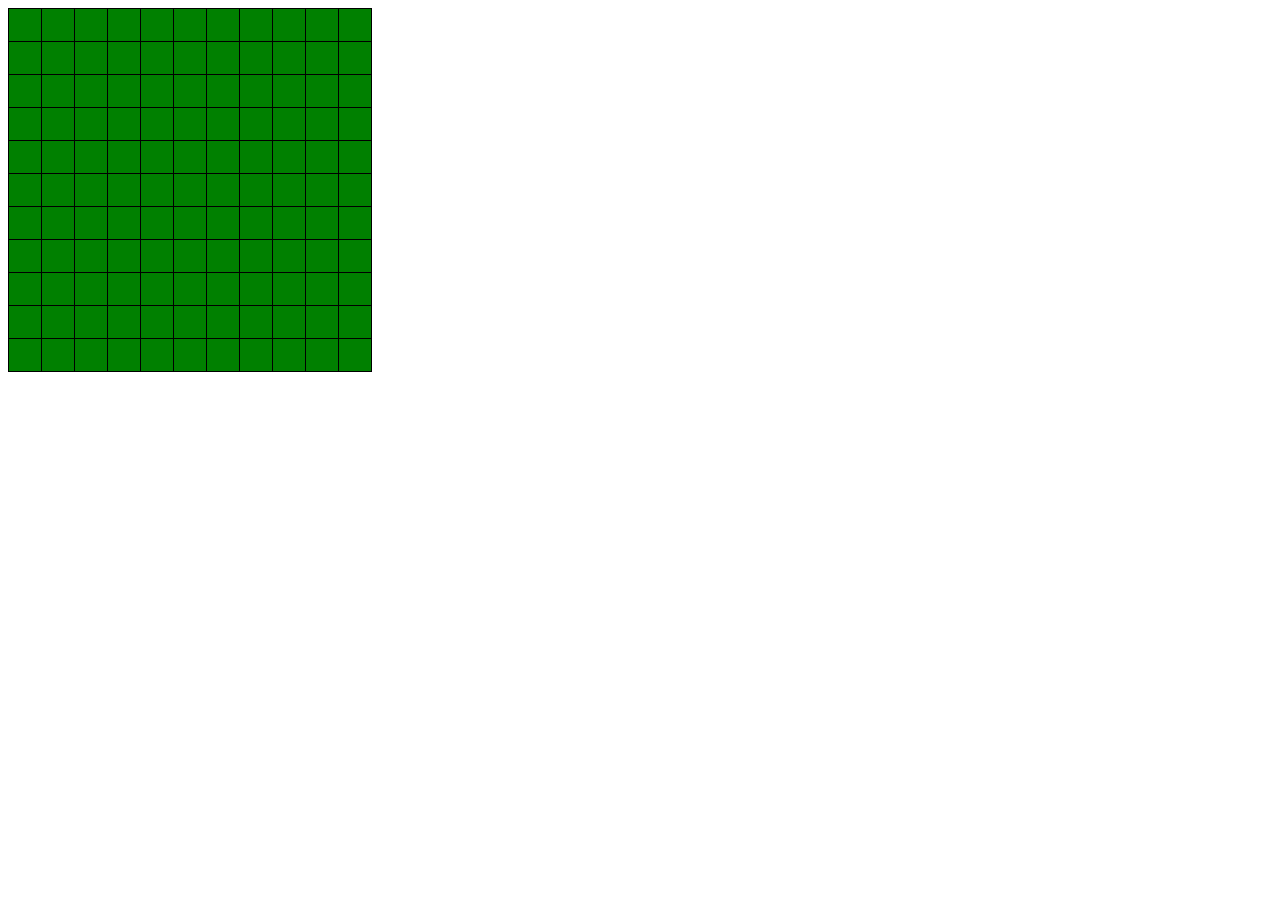
==== field/index.html @ d4ebac31 "createTable" ====
<!doctype html>

<html lang="en">
<head>
	<meta charset="utf-8">
	<title>iField</title>
	<meta name="description" content="Field change color">
	<meta name="author" content="SergeyGG">
	<!--<link rel="stylesheet" href="css/reset.css">
	<link rel="stylesheet" href="css/styles.css">-->
	<!--[if lt IE 9]>
	<script src="http://html5shiv.googlecode.com/svn/trunk/html5.js"></script>
	<![endif]-->
</head>

<body>



<script>
function tableCreate(){
    var body = document.body,
        tbl  = document.createElement('table');
    
    tbl.style.border = '1px solid black';
    tbl.style.borderCollapse = "collapse";

    for(var i = 0; i <= 10; i++){
        var tr = tbl.insertRow();

        for(var j = 0; j <= 10; j++){
           
                var td = tr.insertCell();
                
                td.style.border = '1px solid black';
                td.style.width = '30px';
                td.style.height = '30px';
                td.style.background = 'green';
                         
        }
    }

    body.appendChild(tbl);
}

tableCreate();

window.onload = function() {
	var td = document.getElementsByTagName("td");
	for (var i = 0; i < td.length; i++) {
		td[i].onmousedown = changeColor;
	}
};

function changeColor(event) {
	console.log ('changeColor');
	td.style.background = 'green';
	return td.style.background;

	//var target = event.target;
	var cell = target.id;
	



}

</script>

</body> 
</html>
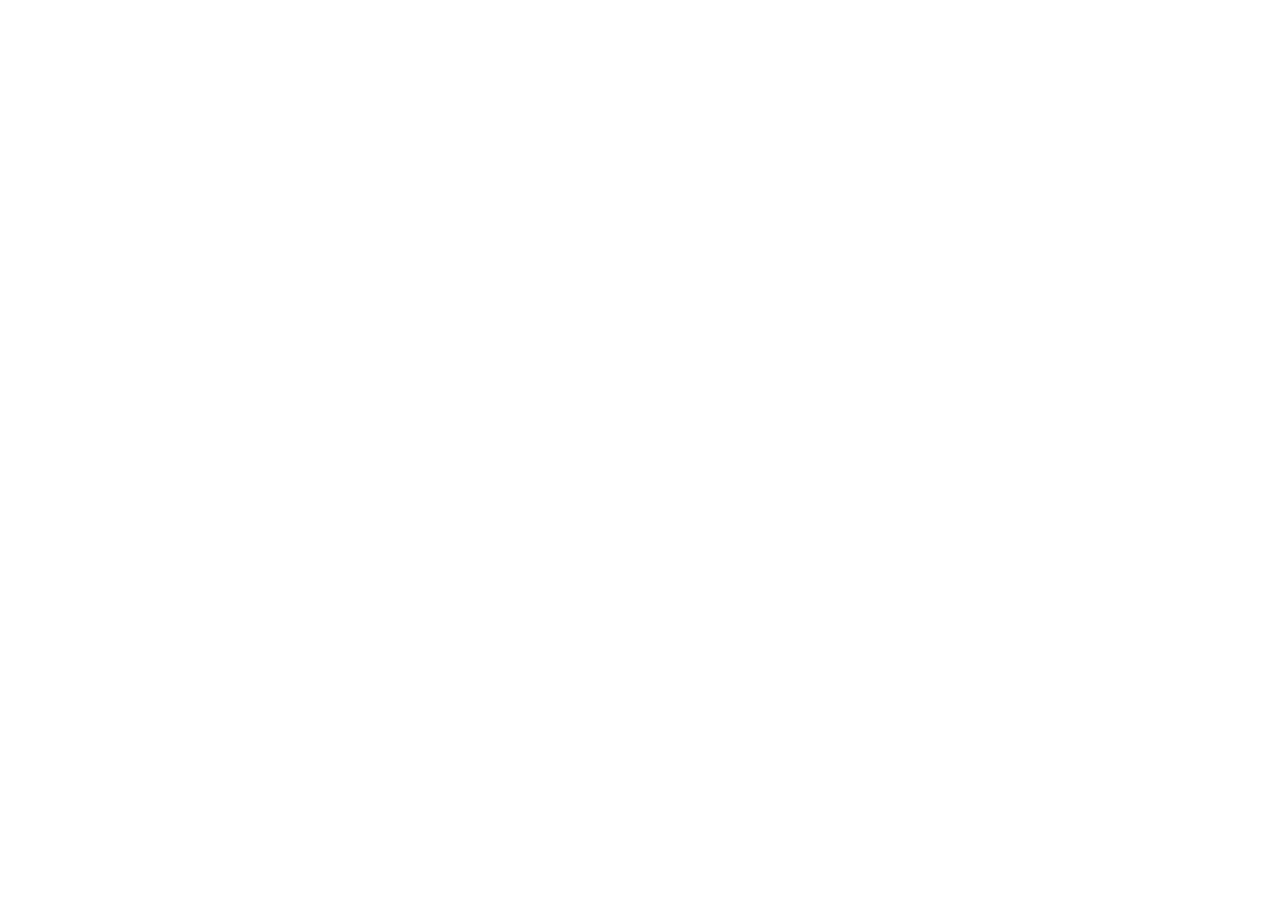
==== commit 348fd366: "Update index.html" ====
--- a/field/index.html
+++ b/field/index.html
@@ -50,20 +50,95 @@
 	for (var i = 0; i < td.length; i++) {
 		td[i].onmousedown = changeColor;
 	}
+	
+	function changeColor(event) {
+	var td = event.target;
+	td.classList.remove("green");
+	td.classList.add("white");
+	}
+	
+	change.onclick = function replaceClass() {
+
+
+		var td = document.getElementsByTagName("td");
+		console.log (td);
+		for (var i = 0; i < td.length; i++) {
+			if (true) {}
+			td[i].classList.add("green");
+		}
+		
+		//console.log (td.classList.contains("green"));
+		/*if (td.classList.contains("green")) {
+td.classList.remove("green");
+	td.classList.add("white");
+		} */
+		/*else {
+			td.classList.remove("white");
+	td.classList.add("green");
+		}*/
+		
+		/* var green = document.getElementsByClassName("green");
+		for (var i = 0; i < green.length; i++) {
+			green[i].classList.add("white");
+		}*/
+		/* var white = document.getElementsByClassName("white");
+		console.log (white);
+		for (var i = 0; i < white.length; i++) {
+			white[i].classList.add("green");
+		}*/
+		
+		/*var green = document.getElementsByClassName("green");
+		for (var i = 0; i < green.length; i++) {
+			green[i].classList.add("white");
+		}*/
+		/*var white = document.getElementsByClassName("white");
+		console.log (white);
+		for (var i = 0; i < white.length; i++) {
+			white[i].classList.add("green");
+		}*/
+		
+		/*document.onclick = function replaceClass() {
+	var elements = document.getElementsByClassName("xxx");
+
+	if (elements[0]) {
+		elements[0].className = "yyy";
+		replaceClass();
+	}
+};*/
+
+/*var x = document.getElementsByClassName("white");
+	console.log(x);
+	for (var i = 0; i < x.length; i++) {
+			x[i].classList.remove("white");
+			x[i].classList.add("green");
+		}
+	
+	}
+
+
+	function white(){
+	var elements = document.getElementsByClassName("white");
+	if (elements[0]) {
+		elements[0].className = "green";
+		replaceClass();
+	} 
+}
+function green(){
+	var element = document.getElementsByClassName("green");
+	if (element[0]) {
+		element[0].className = "white";
+		replaceClass();
+	} 
+	}
+	white();
+	green();*/
+
+	
+	
+	
 };
 
-function changeColor(event) {
-	console.log ('changeColor');
-	td.style.background = 'green';
-	return td.style.background;
 
-	//var target = event.target;
-	var cell = target.id;
-	
-
-
-
-}
 
 </script>
 
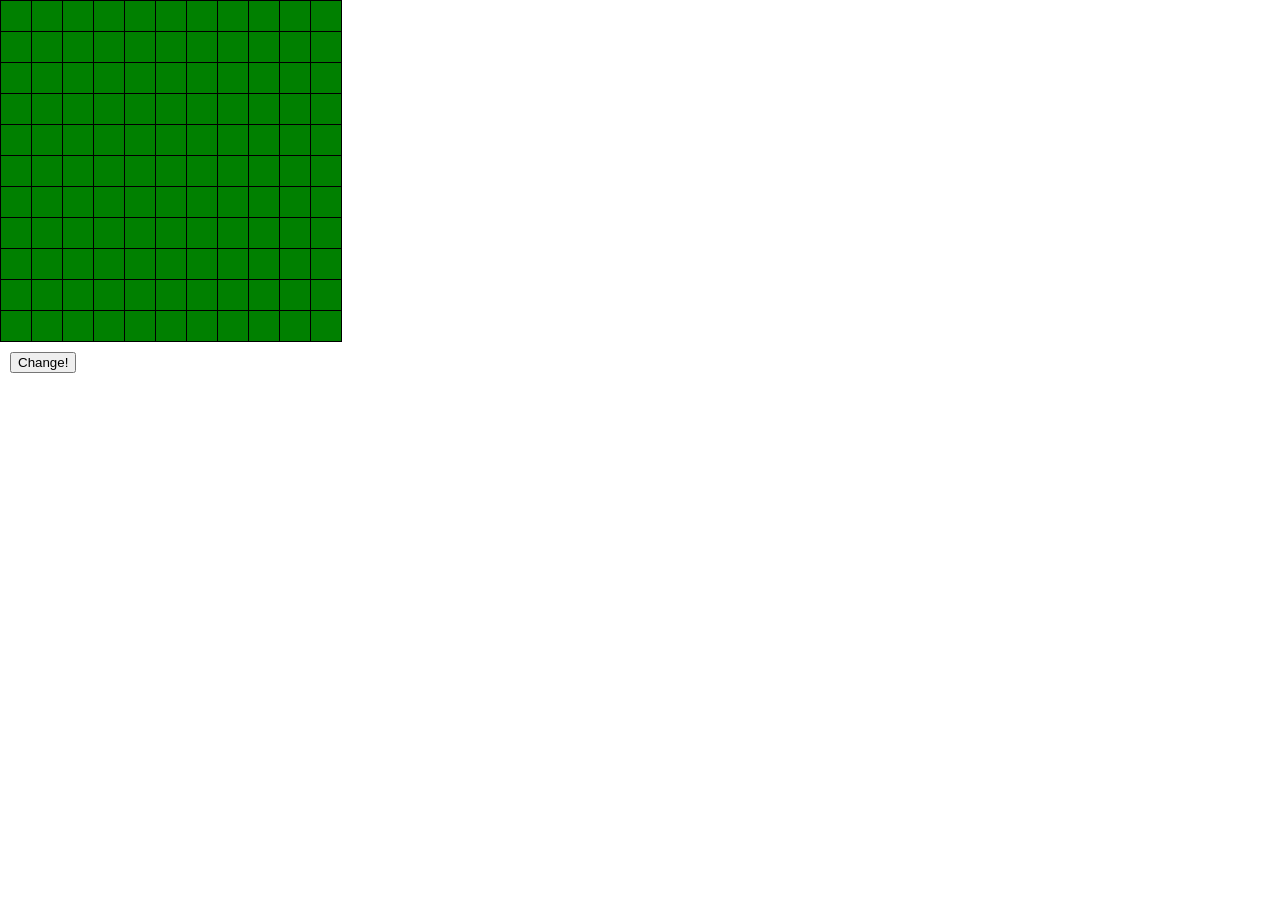
==== commit 0e85efd6: "final" ====
--- a/field/index.html
+++ b/field/index.html
@@ -6,8 +6,8 @@
 	<title>iField</title>
 	<meta name="description" content="Field change color">
 	<meta name="author" content="SergeyGG">
-	<!--<link rel="stylesheet" href="css/reset.css">
-	<link rel="stylesheet" href="css/styles.css">-->
+	<link rel="stylesheet" href="css/reset.css">
+	<link rel="stylesheet" href="css/styles.css">
 	<!--[if lt IE 9]>
 	<script src="http://html5shiv.googlecode.com/svn/trunk/html5.js"></script>
 	<![endif]-->
@@ -15,132 +15,9 @@
 
 <body>
 
+<script src="js/app.js"></script>
 
-
-<script>
-function tableCreate(){
-    var body = document.body,
-        tbl  = document.createElement('table');
-    
-    tbl.style.border = '1px solid black';
-    tbl.style.borderCollapse = "collapse";
-
-    for(var i = 0; i <= 10; i++){
-        var tr = tbl.insertRow();
-
-        for(var j = 0; j <= 10; j++){
-           
-                var td = tr.insertCell();
-                
-                td.style.border = '1px solid black';
-                td.style.width = '30px';
-                td.style.height = '30px';
-                td.style.background = 'green';
-                         
-        }
-    }
-
-    body.appendChild(tbl);
-}
-
-tableCreate();
-
-window.onload = function() {
-	var td = document.getElementsByTagName("td");
-	for (var i = 0; i < td.length; i++) {
-		td[i].onmousedown = changeColor;
-	}
-	
-	function changeColor(event) {
-	var td = event.target;
-	td.classList.remove("green");
-	td.classList.add("white");
-	}
-	
-	change.onclick = function replaceClass() {
-
-
-		var td = document.getElementsByTagName("td");
-		console.log (td);
-		for (var i = 0; i < td.length; i++) {
-			if (true) {}
-			td[i].classList.add("green");
-		}
-		
-		//console.log (td.classList.contains("green"));
-		/*if (td.classList.contains("green")) {
-td.classList.remove("green");
-	td.classList.add("white");
-		} */
-		/*else {
-			td.classList.remove("white");
-	td.classList.add("green");
-		}*/
-		
-		/* var green = document.getElementsByClassName("green");
-		for (var i = 0; i < green.length; i++) {
-			green[i].classList.add("white");
-		}*/
-		/* var white = document.getElementsByClassName("white");
-		console.log (white);
-		for (var i = 0; i < white.length; i++) {
-			white[i].classList.add("green");
-		}*/
-		
-		/*var green = document.getElementsByClassName("green");
-		for (var i = 0; i < green.length; i++) {
-			green[i].classList.add("white");
-		}*/
-		/*var white = document.getElementsByClassName("white");
-		console.log (white);
-		for (var i = 0; i < white.length; i++) {
-			white[i].classList.add("green");
-		}*/
-		
-		/*document.onclick = function replaceClass() {
-	var elements = document.getElementsByClassName("xxx");
-
-	if (elements[0]) {
-		elements[0].className = "yyy";
-		replaceClass();
-	}
-};*/
-
-/*var x = document.getElementsByClassName("white");
-	console.log(x);
-	for (var i = 0; i < x.length; i++) {
-			x[i].classList.remove("white");
-			x[i].classList.add("green");
-		}
-	
-	}
-
-
-	function white(){
-	var elements = document.getElementsByClassName("white");
-	if (elements[0]) {
-		elements[0].className = "green";
-		replaceClass();
-	} 
-}
-function green(){
-	var element = document.getElementsByClassName("green");
-	if (element[0]) {
-		element[0].className = "white";
-		replaceClass();
-	} 
-	}
-	white();
-	green();*/
-
-	
-	
-	
-};
-
-
-
-</script>
+<input type="button" id="change" value="Change!">
 
 </body> 
 </html>
--- a/field/css/styles.css
+++ b/field/css/styles.css
@@ -0,0 +1,25 @@
+
+.table {
+	border: 1px solid black;
+	border-collapse: collapse;
+}
+
+.green {
+	border: 1px solid black;
+	width: 30px;
+	height: 30px;
+	background: green;
+}
+
+.white {
+	border: 1px solid black;
+	width: 30px;
+	height: 30px;
+	background: white;
+}
+
+#change {
+	margin: 10px;
+}
+
+
